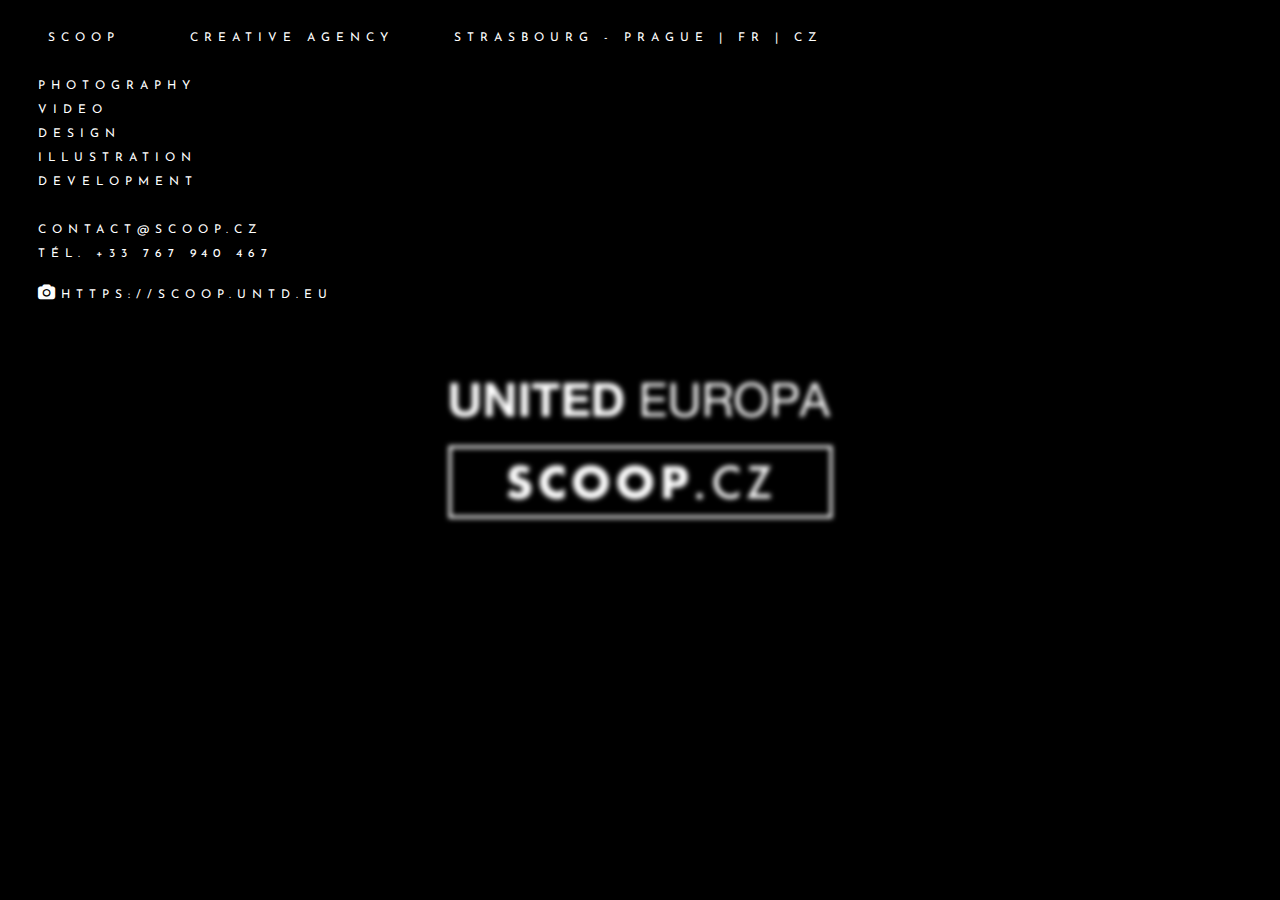
==== index.html @ bf3104af "Add files via upload" ====
<html>
<head>
<meta charset="UTF-8">
<title>SCOOP.CZ - Creative Agency - Strasbourg | Prague</title>
<link href="css/untd.css" rel="stylesheet" type="text/css">
<link href="https://fonts.googleapis.com/css?family=Josefin+Sans" rel="stylesheet">
<link rel="stylesheet" href="https://cdnjs.cloudflare.com/ajax/libs/font-awesome/4.7.0/css/font-awesome.min.css">
<meta property="og:locale" content="en_EN" />
<meta property="og:type" content="website" />
<meta property="og:title" content="SCOOP, UNITED EUROPA, creative agency , digital agency" />
<meta property="og:description" content="scoop, Strasbourg, Prague, Praha, Photography, Video, Design, Illustration, Development" />
<meta property="og:url" content="http://scoop.cz/" />
<meta property="og:site_name" content="SCOOP PRAGUE UNITED EUROPA" />
</head>
<body onload="return get_random_color()">

<a href="mailto:contact@scoop.cz?subject=Contact scoop.cz">
     <img src="img/untd.png" class="ri" /> 
</a>

<script type="text/javascript">
    function get_random_color() { //function name
            //var color = '#'; // hexadecimal starting symbol
            //var letters = ['000000','D90000','0076DB','FFBE00','00B156','FF6600']; //Set your colors here
            //color += letters[Math.floor(Math.random() * letters.length)];
            //document.body.style.background = color; // Setting the random color on your element.
            color= "#000000";
            document.body.style.background = color;
        }
</script>   

            </br>
            </br>&nbsp;&nbsp;&nbsp;
              <a href="index.html" id="top">
                  SCOOP
              </a>&nbsp;&nbsp;&nbsp;&nbsp;&nbsp;&nbsp;Creative Agency&nbsp;&nbsp;&nbsp;&nbsp;&nbsp;&nbsp;Strasbourg - Prague&nbsp;|&nbsp;<a href="/fr/index.html" id="top">FR</a>&nbsp;|&nbsp;<a href="/cz/index.html" id="top">CZ</a>
            </br>
            </br>
            </br>
            </br>            
              &nbsp;&nbsp;&nbsp;Photography
            </br>
            </br>
              &nbsp;&nbsp;&nbsp;Video 
            </br>
            </br>
              &nbsp;&nbsp;&nbsp;Design
            </br>
            </br>
              &nbsp;&nbsp;&nbsp;Illustration
            </br>
            </br>              
              &nbsp;&nbsp;&nbsp;Development
            </br>
            </br>
            </br>
            </br>      
              &nbsp;&nbsp;&nbsp;contact@scoop.cz
            </br>
            </br>
              &nbsp;&nbsp;&nbsp;tél. +33 767 940 467
            </br>   
            </br>
            </br>               
              &nbsp;&nbsp;&nbsp;<a href="http://scoop.untd.eu"><i class="fa fa-camera" style="font-size:16px;color:white"></i>https://scoop.untd.eu</a>


</body>
</html>
---- css/untd.css ----
/*!
 * EX-LIBRIS
 * Copyright 2016-2068 ex-libris, Inc.
 */

html {
  font-family: sans-serif;
  -webkit-text-size-adjust: 100%;
      -ms-text-size-adjust: 100%;
}
body
{
  /*
  font-family: sans-serif;
  font-size: 100%;
  margin: 10px;
  color: #ddd; */


font-family: 'Josefin Sans', sans-serif;
font-size:12px;
text-transform:uppercase;
text-decoration:none;
letter-spacing:6px;
font-weight:400;
font-style:normal;
color: #fff;

  /* background-color: #000; */

}

a { 
  color: #fff; 
  text-decoration:none;
}


/* h1{font-size:12px;letter-spacing:normal;margin:0} */


img.ri:hover {
    /* -webkit-filter: blur(0px); */  /* Chrome, Safari, Opera */
    /* filter: blur(0px); */
    filter: none; 
}
img.ri
{
  position: absolute;
  max-width: 80%;
  top: 10%;
  left: 10%;
  /* border-radius: 3px;
  box-shadow: 0 3px 6px rgba(0,0,0,0.9); */
  -webkit-filter: blur(2.5px); /* Chrome, Safari, Opera */
  filter: blur(2.5px);  
  border: 5px solid black; 
  padding: 20px 20px; 
}

img.ri:empty
{
  top: 50%;
  left: 50%;
  -webkit-transform: translate(-50%, -50%);
  -moz-transform: translate(-50%, -50%);
  -ms-transform: translate(-50%, -50%);
  -o-transform: translate(-50%, -50%);
  transform: translate(-50%, -50%);
}

@media screen and (orientation: portrait) {
  img.ri {
      max-width: 90%;
  }
}

@media screen and (orientation: landscape) {
  img.ri {
      max-height: 90%;
  }
}
/*# end */
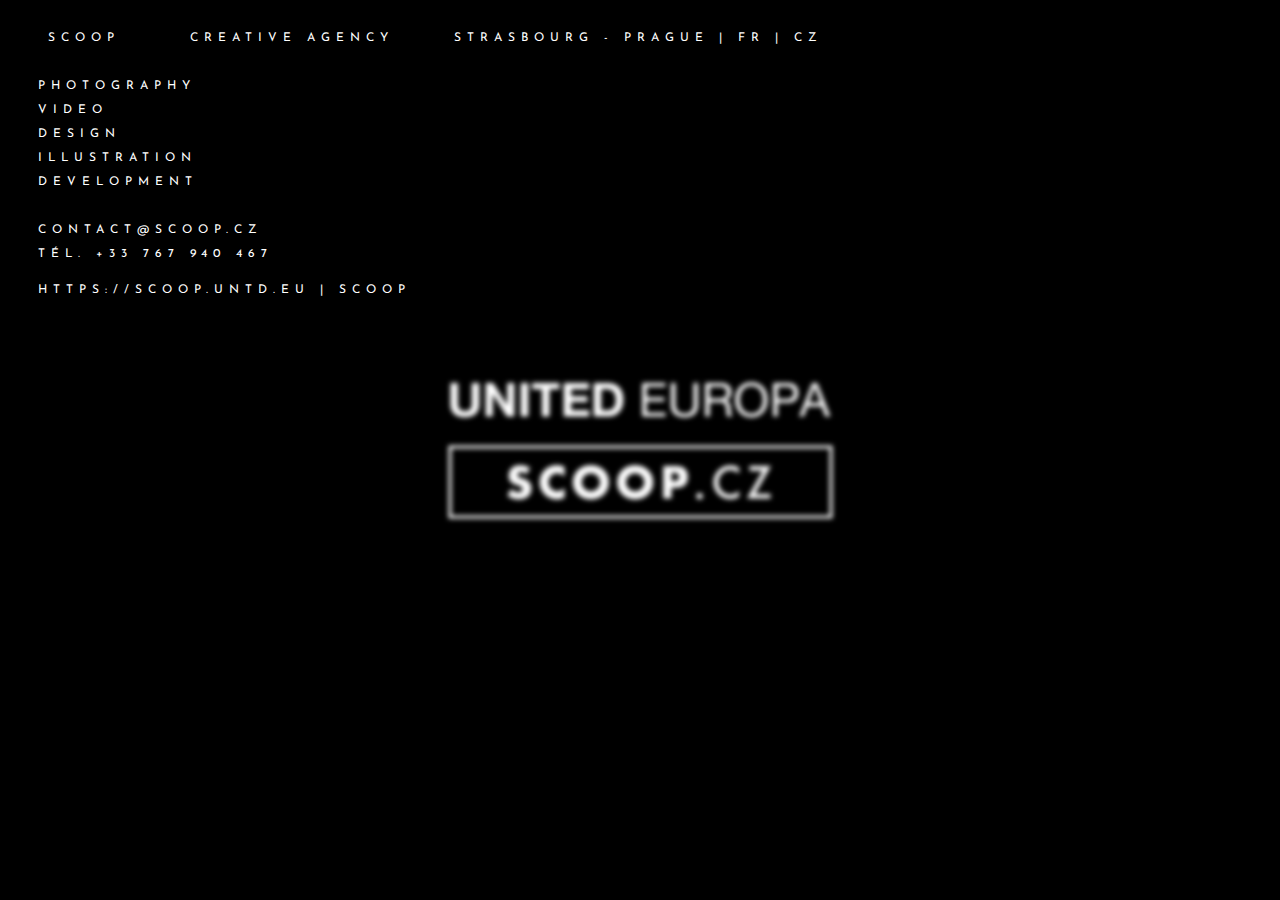
==== commit 3da2d86a: "Update index.html" ====
--- a/index.html
+++ b/index.html
@@ -1,7 +1,7 @@
 <html>
 <head>
 <meta charset="UTF-8">
-<title>SCOOP.CZ - Creative Agency - Strasbourg | Prague</title>
+<title>SCOOP.CZ - Creative Agency - Strasbourg | Prague ...</title>
 <link href="css/untd.css" rel="stylesheet" type="text/css">
 <link href="https://fonts.googleapis.com/css?family=Josefin+Sans" rel="stylesheet">
 <link rel="stylesheet" href="https://cdnjs.cloudflare.com/ajax/libs/font-awesome/4.7.0/css/font-awesome.min.css">
@@ -62,7 +62,7 @@
             </br>   
             </br>
             </br>               
-              &nbsp;&nbsp;&nbsp;<a href="http://scoop.untd.eu"><i class="fa fa-camera" style="font-size:16px;color:white"></i>https://scoop.untd.eu</a>
+              &nbsp;&nbsp;&nbsp;<a href="http://scoop.untd.eu"><i class="fa" style="font-size:16px;color:white"></i>https://scoop.untd.eu | scoop</a>
 
 
 </body>
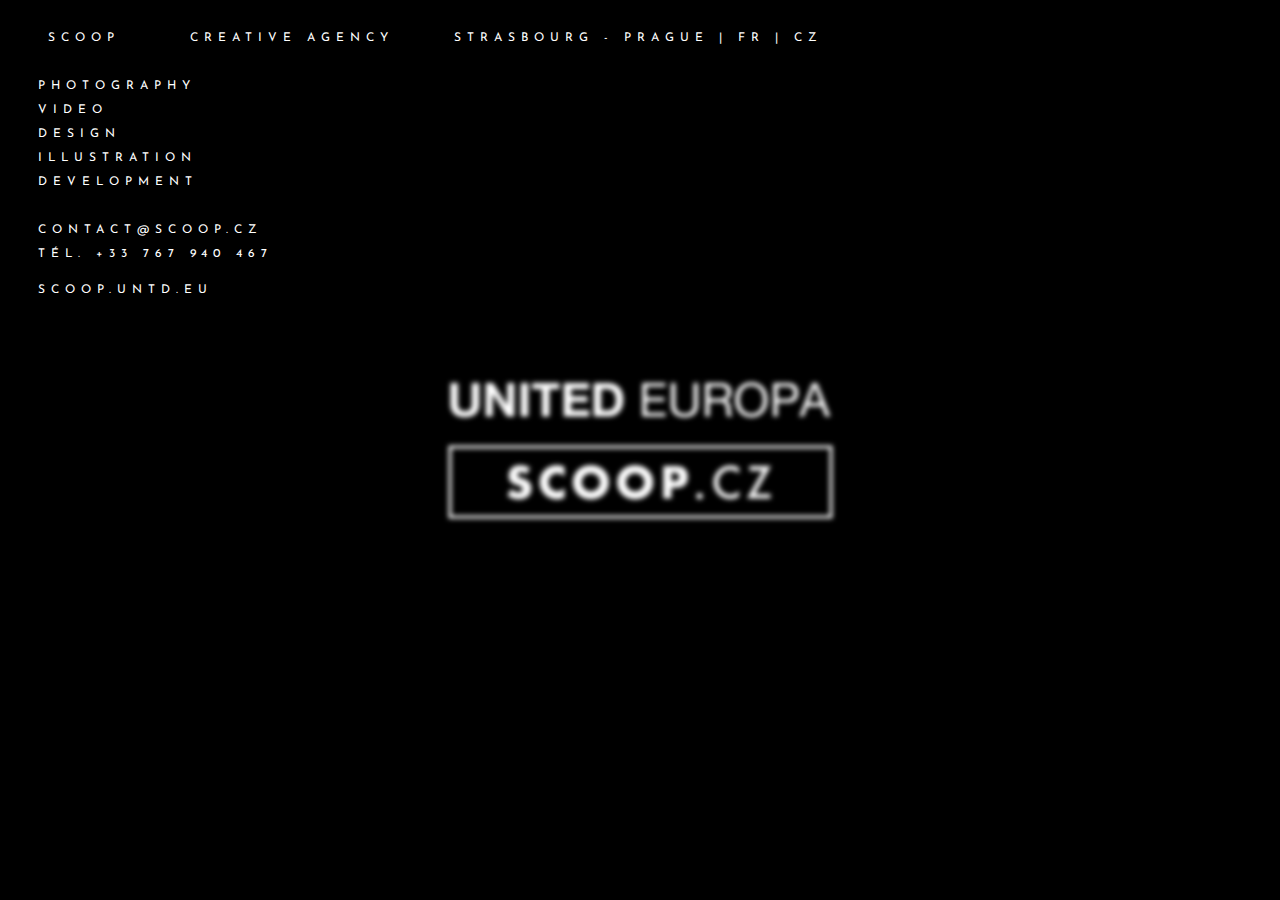
==== commit 63694da0: "Update index.html" ====
--- a/index.html
+++ b/index.html
@@ -62,7 +62,7 @@
             </br>   
             </br>
             </br>               
-              &nbsp;&nbsp;&nbsp;<a href="http://scoop.untd.eu"><i class="fa" style="font-size:16px;color:white"></i>https://scoop.untd.eu | scoop</a>
+              &nbsp;&nbsp;&nbsp;<a href="http://scoop.untd.eu"><i class="fa" style="font-size:16px;color:white"></i>scoop.untd.eu</a>
 
 
 </body>
